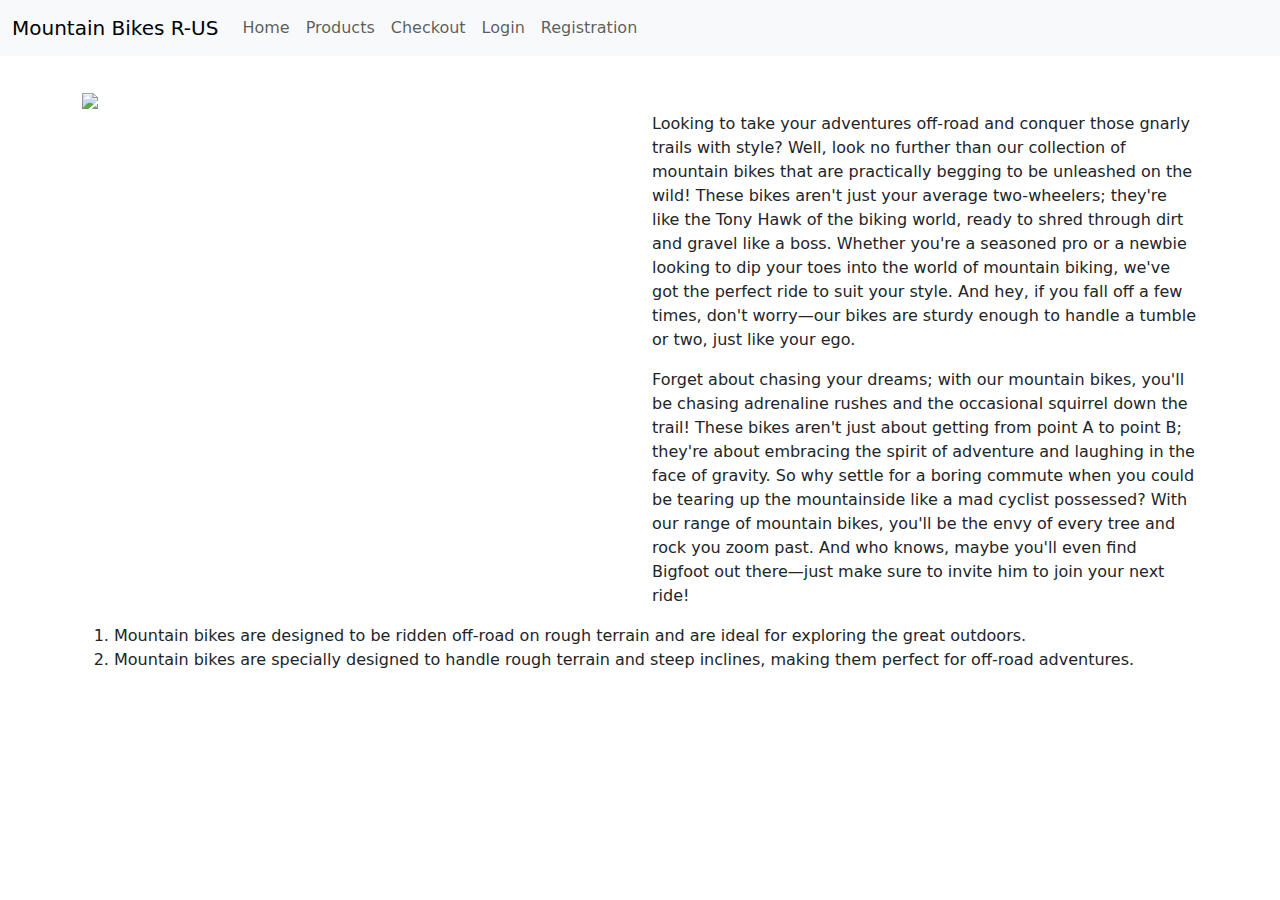
==== index.html @ 077d786e "fixed file structure and references" ====
<!DOCTYPE html>
<html lang="en">
<head>
    <meta charset="UTF-8">
    <meta name="viewport" content="width=device-width, initial-scale=1.0">
    <link href="https://cdn.jsdelivr.net/npm/bootstrap@5.3.3/dist/css/bootstrap.min.css" rel="stylesheet" integrity="sha384-QWTKZyjpPEjISv5WaRU9OFeRpok6YctnYmDr5pNlyT2bRjXh0JMhjY6hW+ALEwIH" crossorigin="anonymous">
    <link rel="stylesheet" href="/css/styles.css">
    <title>E-Commerce</title>
</head>
<body>
    <nav class="navbar navbar-expand-lg navbar-light bg-light">
        <div class="container-fluid">
            <a class="navbar-brand" href="./index.html">Mountain Bikes R-US</a>
            <button class="navbar-toggler" type="button" data-bs-toggle="collapse" data-bs-target="#navbarNav" aria-controls="navbarNav" aria-expanded="false" aria-label="Toggle navigation">
                <span class="navbar-toggler-icon"></span>
            </button>
            <div class="collapse navbar-collapse" id="navbarNav">
                <ul class="navbar-nav justify-content-end">
                    <li class="nav-item active">
                        <a class="nav-link" href="./index.html">Home</a>
                    </li>
                    <li class="nav-item">
                        <a class="nav-link" href="/pages/product.html">Products</a>
                    </li>
                    <li class="nav-item">
                        <a class="nav-link" href="/pages/checkout.html">Checkout</a>
                    </li>
                    <li class="nav-item">
                        <a class="nav-link" href="/pages/login.html">Login</a>
                    </li>
                    <li class="nav-item">
                        <a class="nav-link" href="/pages/registration.html">Registration</a>
                    </li>
                </ul>
            </div>
        </div>
    </nav>
    <div class="container">
        <div class="row">
            <div class="col-md-6">
                <img src="https://www.starthaus.com/media/catalog/product/cache/b3275f19d2634d030e40b9adcd27e853/t/r/trance_x_29_2_colorabalsamgreen_black.jpg" class="img-fluid">
            </div>
            <div class="col-md-6">
                <div class="mt-4">
                    <p>Looking to take your adventures off-road and conquer those gnarly trails with style? Well, look no further than our collection of mountain bikes that are practically begging to be unleashed on the wild! These bikes aren't just your average two-wheelers; they're like the Tony Hawk of the biking world, ready to shred through dirt and gravel like a boss. Whether you're a seasoned pro or a newbie looking to dip your toes into the world of mountain biking, we've got the perfect ride to suit your style. And hey, if you fall off a few times, don't worry—our bikes are sturdy enough to handle a tumble or two, just like your ego.</p>
                    <p>Forget about chasing your dreams; with our mountain bikes, you'll be chasing adrenaline rushes and the occasional squirrel down the trail! These bikes aren't just about getting from point A to point B; they're about embracing the spirit of adventure and laughing in the face of gravity. So why settle for a boring commute when you could be tearing up the mountainside like a mad cyclist possessed? With our range of mountain bikes, you'll be the envy of every tree and rock you zoom past. And who knows, maybe you'll even find Bigfoot out there—just make sure to invite him to join your next ride!</p>
                </div>
            </div>
        </div>
        <ol>
            <li>Mountain bikes are designed to be ridden off-road on rough terrain and are ideal for exploring the great outdoors.</li>
            <li>Mountain bikes are specially designed to handle rough terrain and steep inclines, making them perfect for off-road adventures.</li>
        </ol>
        </div>

        <script src="https://cdn.jsdelivr.net/npm/bootstrap@5.2.3/dist/js/bootstrap.bundle.min.js" integrity="sha384-kenU1KFdBIe4zVF0s0G1M5b4hcpxyD9F7jL+jjXkk+Q2h455rYXK/7HAuoJl+0I4" crossorigin="anonymous"></script>
</body>
</html>
---- css/styles.css ----
nav {
    margin-bottom: 2em;
}

.btn-primary {
    background-color: ForestGreen;
}

.card {
    padding: 8px;
    box-shadow: 0 4px 8px rgba(0, 0, 0, 0.2); /* Adjust the values to control the shadow intensity */
}

.card-img-top {
    height: 300px;
}

@media screen and (max-width: 767px) {
    body {
        font-size: 18px;
    }
}
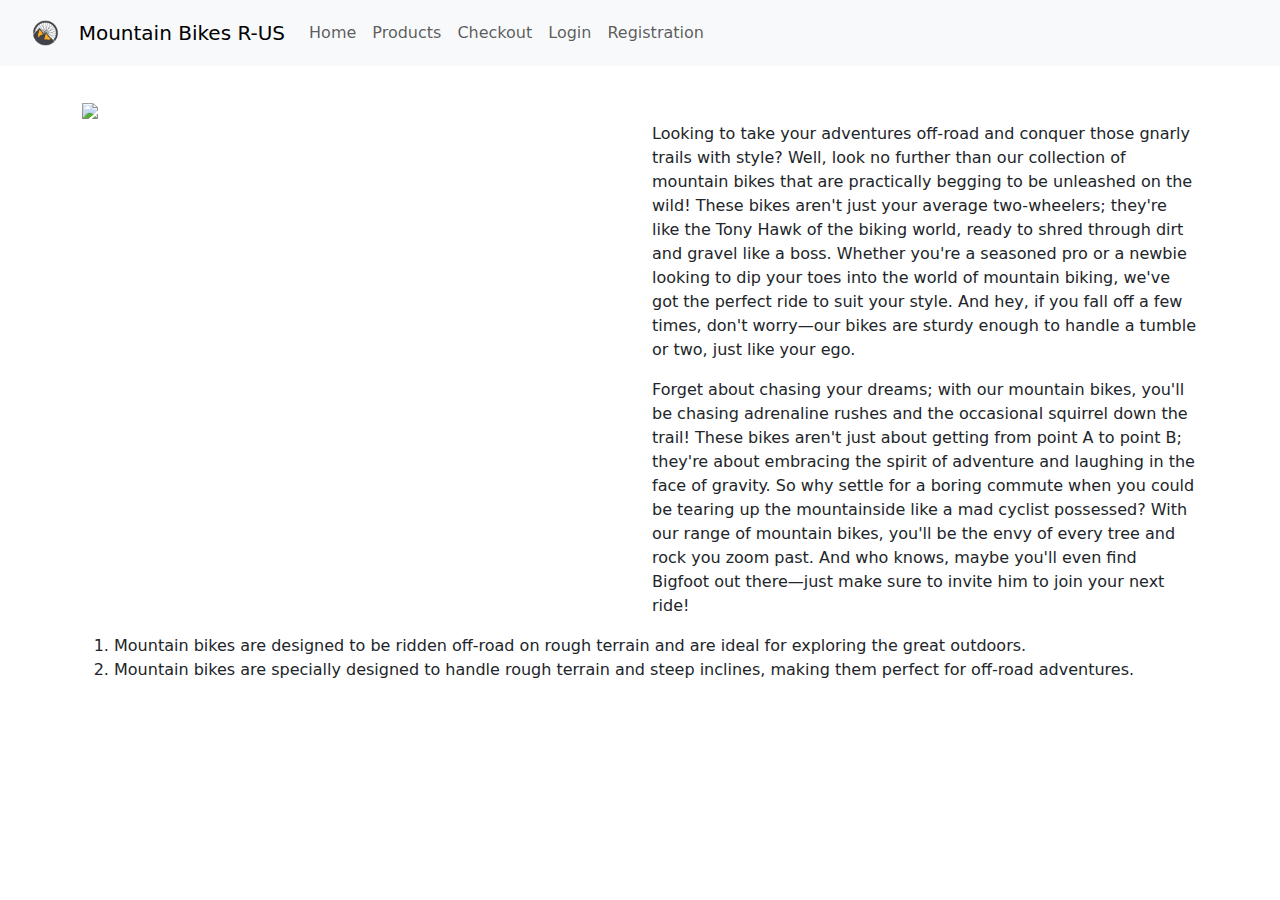
==== commit 08ecf807: "add logo to nav bar" ====
--- a/index.html
+++ b/index.html
@@ -4,12 +4,13 @@
     <meta charset="UTF-8">
     <meta name="viewport" content="width=device-width, initial-scale=1.0">
     <link href="https://cdn.jsdelivr.net/npm/bootstrap@5.3.3/dist/css/bootstrap.min.css" rel="stylesheet" integrity="sha384-QWTKZyjpPEjISv5WaRU9OFeRpok6YctnYmDr5pNlyT2bRjXh0JMhjY6hW+ALEwIH" crossorigin="anonymous">
-    <link rel="stylesheet" href="/css/styles.css">
+    <link rel="stylesheet" href="./css/styles.css">
     <title>E-Commerce</title>
 </head>
 <body>
     <nav class="navbar navbar-expand-lg navbar-light bg-light">
         <div class="container-fluid">
+            <img id="logo" src="./assets/Mountain_Bike-removebg-preview.png" alt="Mountain Bike Logo">
             <a class="navbar-brand" href="./index.html">Mountain Bikes R-US</a>
             <button class="navbar-toggler" type="button" data-bs-toggle="collapse" data-bs-target="#navbarNav" aria-controls="navbarNav" aria-expanded="false" aria-label="Toggle navigation">
                 <span class="navbar-toggler-icon"></span>
@@ -20,16 +21,16 @@
                         <a class="nav-link" href="./index.html">Home</a>
                     </li>
                     <li class="nav-item">
-                        <a class="nav-link" href="/pages/product.html">Products</a>
+                        <a class="nav-link" href="./pages/product.html">Products</a>
                     </li>
                     <li class="nav-item">
-                        <a class="nav-link" href="/pages/checkout.html">Checkout</a>
+                        <a class="nav-link" href="./pages/checkout.html">Checkout</a>
                     </li>
                     <li class="nav-item">
-                        <a class="nav-link" href="/pages/login.html">Login</a>
+                        <a class="nav-link" href="./pages/login.html">Login</a>
                     </li>
                     <li class="nav-item">
-                        <a class="nav-link" href="/pages/registration.html">Registration</a>
+                        <a class="nav-link" href="./pages/registration.html">Registration</a>
                     </li>
                 </ul>
             </div>
--- a/css/styles.css
+++ b/css/styles.css
@@ -2,13 +2,18 @@
     margin-bottom: 2em;
 }
 
+#logo {
+    height: 50px;
+}
+
 .btn-primary {
-    background-color: ForestGreen;
+    /* Bootstap primary button color override */
+    background-color: ForestGreen; 
 }
 
 .card {
     padding: 8px;
-    box-shadow: 0 4px 8px rgba(0, 0, 0, 0.2); /* Adjust the values to control the shadow intensity */
+    box-shadow: 0 4px 8px rgba(0, 0, 0, 0.2);
 }
 
 .card-img-top {
@@ -19,4 +24,4 @@
     body {
         font-size: 18px;
     }
-}+}
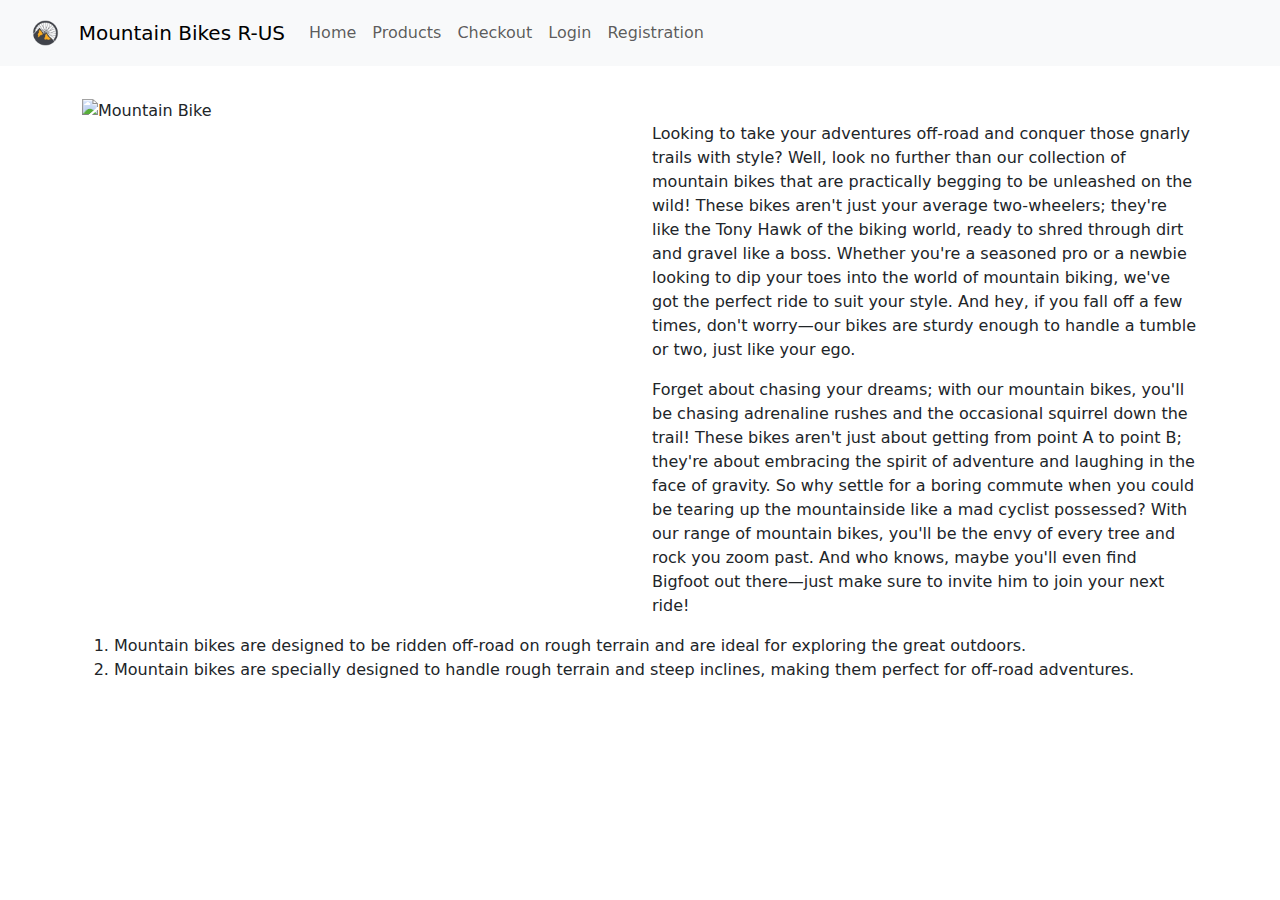
==== commit f5b8ffa3: "fixes from html-checker" ====
--- a/index.html
+++ b/index.html
@@ -39,7 +39,7 @@
     <div class="container">
         <div class="row">
             <div class="col-md-6">
-                <img src="https://www.starthaus.com/media/catalog/product/cache/b3275f19d2634d030e40b9adcd27e853/t/r/trance_x_29_2_colorabalsamgreen_black.jpg" class="img-fluid">
+                <img src="https://www.starthaus.com/media/catalog/product/cache/b3275f19d2634d030e40b9adcd27e853/t/r/trance_x_29_2_colorabalsamgreen_black.jpg" class="img-fluid" alt="Mountain Bike">
             </div>
             <div class="col-md-6">
                 <div class="mt-4">
--- a/css/styles.css
+++ b/css/styles.css
@@ -20,8 +20,19 @@
     height: 300px;
 }
 
-@media screen and (max-width: 767px) {
+.small-screen {
+    visibility: hidden;
+}
+
+@media screen and (max-width: 775px) {
     body {
         font-size: 18px;
     }
+    .big-screen {
+        display: none;
+    }
+    .small-screen {
+        visibility: visible;
+    }
 }
+
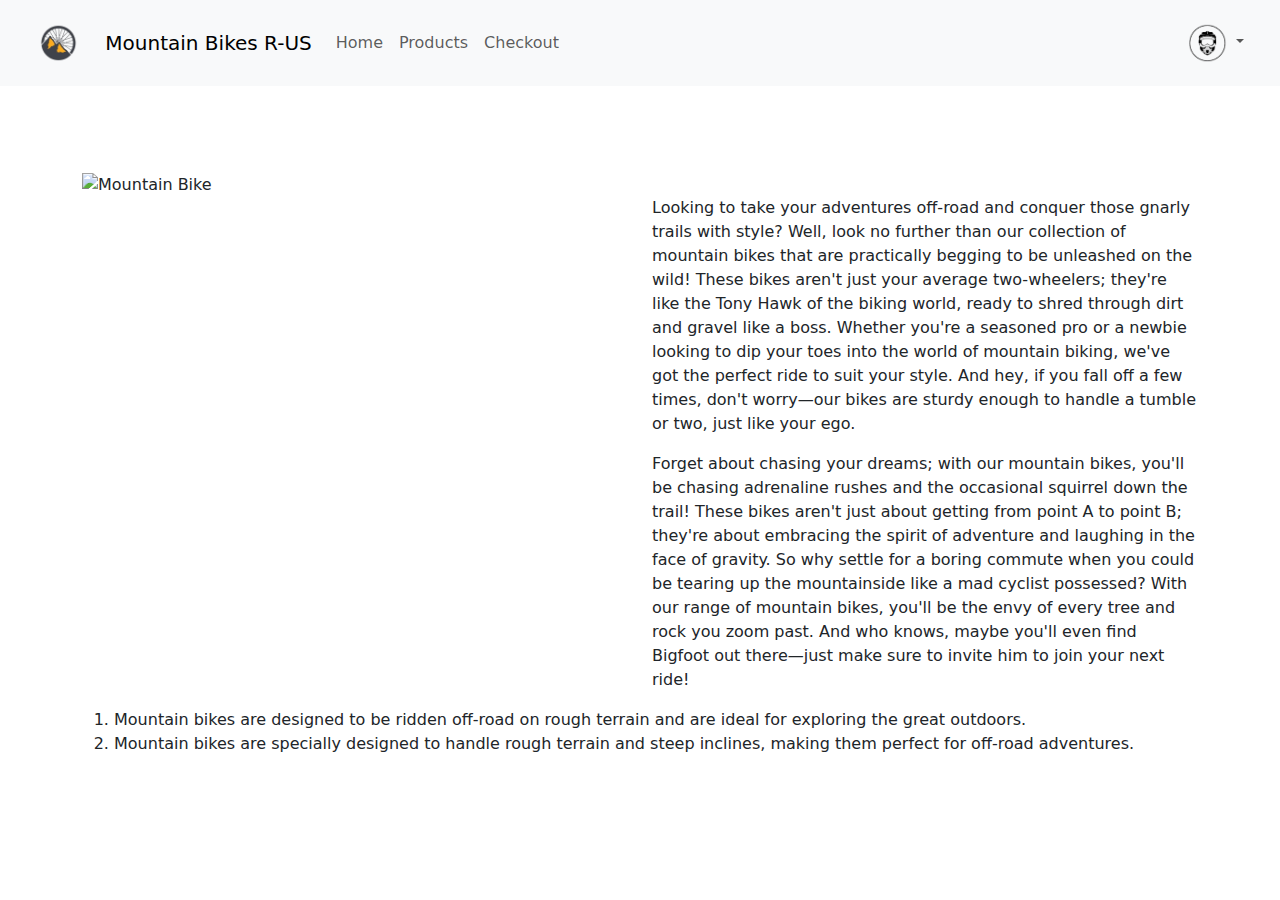
==== commit a75a0ac0: "add profile avatar logo to nav bar and move login and register to a dropdown menu" ====
--- a/index.html
+++ b/index.html
@@ -8,17 +8,17 @@
     <title>E-Commerce</title>
 </head>
 <body>
-    <nav class="navbar navbar-expand-lg navbar-light bg-light">
+    <nav class="navbar navbar-expand-lg navbar-light bg-light big-screen">
         <div class="container-fluid">
-            <img id="logo" src="./assets/Mountain_Bike-removebg-preview.png" alt="Mountain Bike Logo">
-            <a class="navbar-brand" href="./index.html">Mountain Bikes R-US</a>
+            <img id="logo" src="../assets/Mountain_Bike-removebg-preview.png" alt="Mountain Bike Logo">
+            <a class="navbar-brand" href="../">Mountain Bikes R-US</a>
             <button class="navbar-toggler" type="button" data-bs-toggle="collapse" data-bs-target="#navbarNav" aria-controls="navbarNav" aria-expanded="false" aria-label="Toggle navigation">
                 <span class="navbar-toggler-icon"></span>
             </button>
             <div class="collapse navbar-collapse" id="navbarNav">
-                <ul class="navbar-nav justify-content-end">
+                <ul class="navbar-nav">
                     <li class="nav-item active">
-                        <a class="nav-link" href="./index.html">Home</a>
+                        <a class="nav-link" href="../">Home</a>
                     </li>
                     <li class="nav-item">
                         <a class="nav-link" href="./pages/product.html">Products</a>
@@ -26,16 +26,54 @@
                     <li class="nav-item">
                         <a class="nav-link" href="./pages/checkout.html">Checkout</a>
                     </li>
-                    <li class="nav-item">
-                        <a class="nav-link" href="./pages/login.html">Login</a>
-                    </li>
-                    <li class="nav-item">
-                        <a class="nav-link" href="./pages/registration.html">Registration</a>
+                </ul>
+                <div class="flex-grow-1"></div> <!-- Spacer -->
+                <ul class="navbar-nav">
+                    <li id="profile-dropdown" class="nav-item dropdown">
+                        <a class="nav-link dropdown-toggle" href="#" role="button" data-bs-toggle="dropdown" aria-expanded="false">
+                            <img id="profile-logo" src="./assets/profile-avatar.png" alt="Profile Avatar">
+                        </a>
+                        <ul class="dropdown-menu">
+                          <li><a class="nav-link" href="./pages/login.html">Login</a></li>
+                          <li><a class="nav-link" href="./pages/registration.html">Sign up</a></li>
+                        </ul>
                     </li>
                 </ul>
             </div>
         </div>
     </nav>
+    <nav class="navbar navbar-expand-lg navbar-light bg-light small-screen">
+        <div class="container-fluid">
+            <img id="logo" src="../assets/Mountain_Bike-removebg-preview.png" alt="Mountain Bike Logo">
+            <a class="navbar-brand" href="../">Mountain Bikes R-US</a>
+            <button class="navbar-toggler" type="button" data-bs-toggle="collapse" data-bs-target="#navbarNav" aria-controls="navbarNav" aria-expanded="false" aria-label="Toggle navigation">
+                <span class="navbar-toggler-icon"></span>
+            </button>
+            <div class="collapse navbar-collapse" id="navbarNav">
+                <ul class="navbar-nav">
+                    <li class="nav-item active">
+                        <a class="nav-link" href="../">Home</a>
+                    </li>
+                    <li class="nav-item">
+                        <a class="nav-link" href="./product.html">Products</a>
+                    </li>
+                    <li class="nav-item">
+                        <a class="nav-link" href="./checkout.html">Checkout</a>
+                    </li>
+                </ul>
+                <div class="flex-grow-1"></div> <!-- Spacer -->
+                <ul class="navbar-nav">
+                    <li class="nav-item">
+                        <a class="nav-link" href="./login.html">Login</a>
+                    </li>
+                    <li class="nav-item">
+                        <a class="nav-link" href="./registration.html">Sign up</a>
+                    </li>
+                </ul>
+            </div>
+        </div>
+    </nav>
+    
     <div class="container">
         <div class="row">
             <div class="col-md-6">
--- a/css/styles.css
+++ b/css/styles.css
@@ -1,9 +1,22 @@
-nav {
-    margin-bottom: 2em;
+h2 {
+    margin-bottom: 1em;
 }
 
 #logo {
-    height: 50px;
+    height: 70px;
+}
+
+#profile-logo {
+    height: 40px;
+}
+
+#profile-dropdown {
+    padding-left: 65px;
+    margin-right: 1em;
+}
+
+.container {
+    margin-bottom: 50px;
 }
 
 .btn-primary {
@@ -24,7 +37,7 @@
     visibility: hidden;
 }
 
-@media screen and (max-width: 775px) {
+@media screen and (max-width: 991px) {
     body {
         font-size: 18px;
     }
